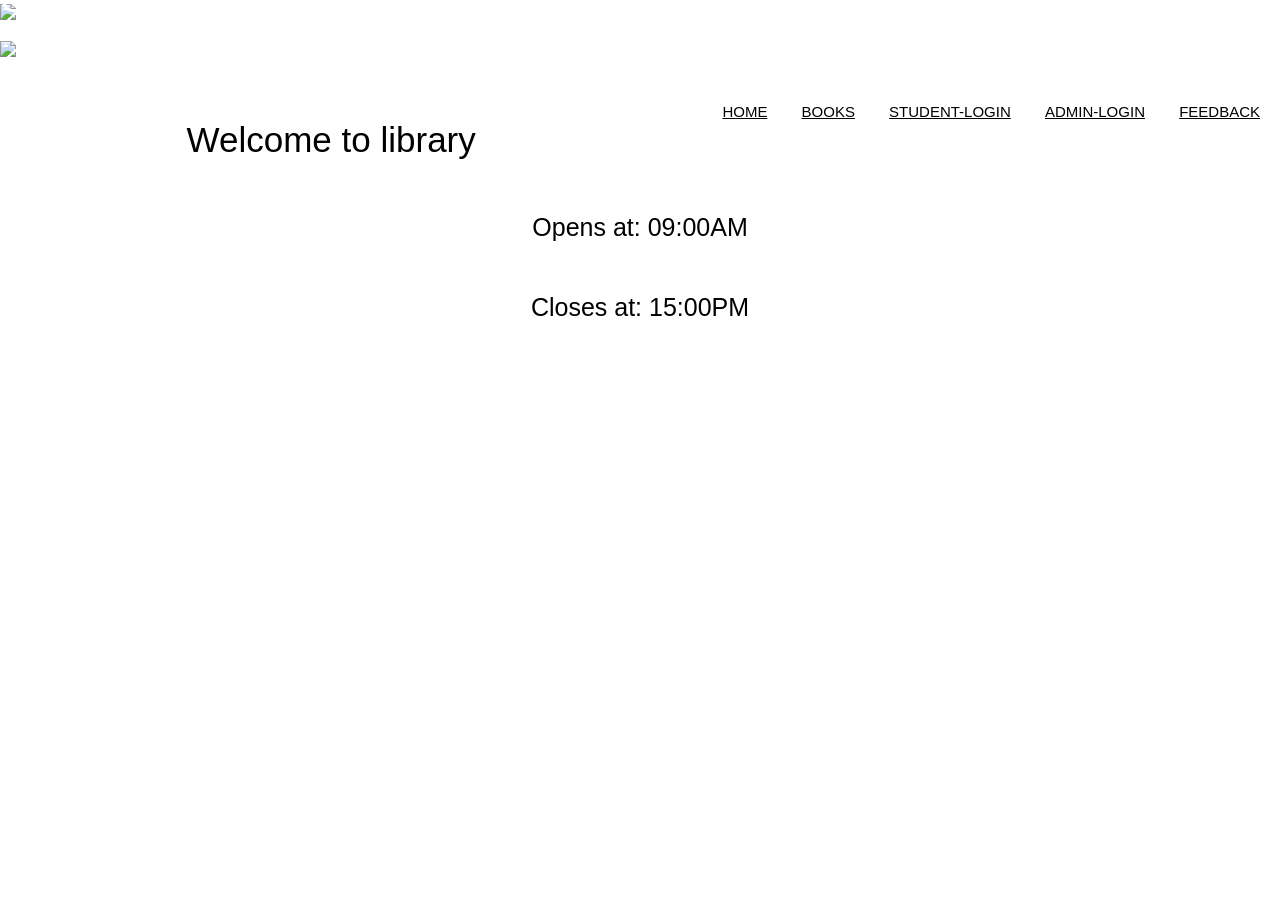
==== student_login.html @ 9076e3ea "Registration.html" ====
<!DOCTYPE html>
<html>
<head>
<title>
Online Library Management system
</title>
<link rel="stylesheet" type="text/css" href="style.css">
<meta charset="utf-8">
<meta name="viewport" content="width=device-width,initial-scale=1">
<link rel="stylesheet" href="https://www.w3schools.com/w3css/4/w3.css">
<style type="text/css">
nav
        {
          float: right;
          word-spacing: 30px;
          padding: 20px;
        }
        nav li
        {
          display: inline-block;
          line-height: 80px;
        }
</style>
</head>
<style type="text/css">

</style>
<body>
     <div class="wrapper">

         <header>
            <div class="logo">
              <img src="C:\Users\ELCOT\Desktop\New folder\Captures\image.jpg">
              <h1 style="color: white;margin-top: -50px">ONLINE LIBRARY MANAGEMENT SYSTEM</h1>
            </div>
                <nav>
                 <ul>
                  <li><a href="index.html">HOME</a></li>
                  <li><a href="books.html">BOOKS</a></li>
                  <li><a href="student_login.html">STUDENT-LOGIN</a></li>
                  <li><a href="">ADMIN-LOGIN</a></li>
                  <li><a href="feedback.html">FEEDBACK</a></li>
                 </ul>
                </nav>
         </header>
         <section>
          <div class="sec_img">
                <div class="background-section">
                    <img src="C:\Users\ELCOT\Desktop\library system\Captures\2.jpg">
                </div>
            </div>
                 <!-- <div class="w3-content w3-section" style="width: 100%;height: 400px;">
           <img class="mySlides w3-animate-left" src="C:\Users\ELCOT\Downloads\jess-bailey-q10VITrVYUM-unsplash.jpg" style="width: 100%">
           <img class="mySlides w3-animate-left" src="C:\Users\ELCOT\Downloads\bench-accounting-nvzvOPQW0gc-unsplash.jpg" style="width: 100%">
           <img class="mySlides w3-animate-fading" src="C:\Users\ELCOT\Downloads\shapelined-_JBKdviweXI-unsplash.jpg" style="width: 100%">
           <img class="mySlides w3-animate-fading" src="C:\Users\ELCOT\Downloads\samantha-gades-BlIhVfXbi9s-unsplash.jpg" style="width: 100%">
              </div>
                 <div>
                 <script type="text/javascript">
               var a=0;
               carousel();
               function carousel()
               {
             var i;
             var x= document.getElementsByClassName("mySlides");

             for(i=0; i<x.length; i++)
             {
           x[i].style.display="none";
             }

             a++;  
             if(a > x.length) {a = 1}
           x[a-1].style.display = "block";
         setTimeout(carousel, 5000);
               }
                 </script>
                 </div> -->  
                    <div class="box">
                    <br><br>
                    <h1 style="text-align: center;font-size: 35px;">Welcome to library</h1><br>
                    <h1 style="text-align: center;font-size: 25px;">Opens at: 09:00AM</h1><br>
                    <h1 style="text-align: center;font-size: 25px;">Closes at: 15:00PM</h1><br>
                    </div>
               
               
                 
            </div>
         </section>
      <footer>
         <p style="color: white;text-align: center;">
          <br>
          Email: Online.library@gmail.com <br>
          Mobile: +91 84385*****
         </p>
      </footer>
       </div>
</body>
</html>
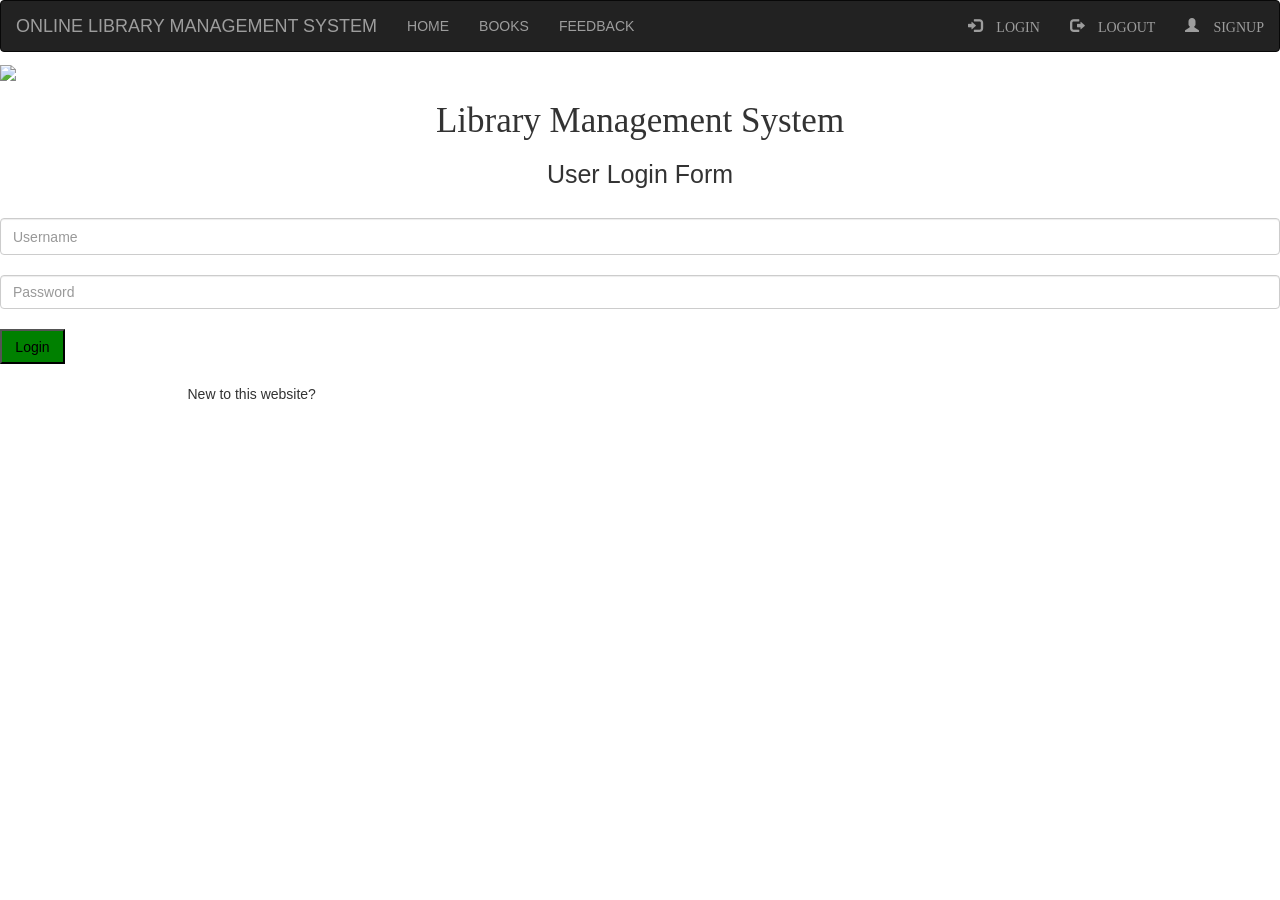
==== commit abd17509: "student_login.html" ====
--- a/student_login.html
+++ b/student_login.html
@@ -1,101 +1,87 @@
 
- <!DOCTYPE html>
+<!DOCTYPE html>
 <html>
 <head>
-<title>
-Online Library Management system
-</title>
+
+<title>Student Login</title>
 <link rel="stylesheet" type="text/css" href="style.css">
 <meta charset="utf-8">
 <meta name="viewport" content="width=device-width,initial-scale=1">
-<link rel="stylesheet" href="https://www.w3schools.com/w3css/4/w3.css">
-<style type="text/css">
-nav
-        {
-          float: right;
-          word-spacing: 30px;
-          padding: 20px;
-        }
-        nav li
-        {
-          display: inline-block;
-          line-height: 80px;
-        }
-</style>
+<script>
+             function validateForm()
+             {
+              var inputField=document.getElementById("myInput");
+              var inputvalue=inputField.value.trim();
+              if(inputvalue==="")
+              {
+              alert("Please fill out this field");
+              return false;
+              }
+              return true;
+             }
+    </script>  
+    <link rel="stylesheet" href="https://maxcdn.bootstrapcdn.com/bootstrap/3.4.1/css/bootstrap.min.css">
+
+     <script src="https://ajax.googleapis.com/ajax/libs/jquery/3.7.1/jquery.min.js"></script>
+     <script src="https://maxcdn.bootstrapcdn.com/bootstrap/3.4.1/js/bootstrap.min.js"></script>
+     <style type="text/css">
+      section
+      {
+      margin-top: -10px;
+      }
+     </style>
 </head>
-<style type="text/css">
+<body>
+<nav class="navbar navbar-inverse">
+<div class="container-fluid">
+    <div class="navbar-header">
+          <a class="navbar-brand active">ONLINE LIBRARY MANAGEMENT SYSTEM</a>
+         </div>
+               
+                  <ul class="nav navbar-nav">
+                  <li><a href="index.html">HOME</a></li>
+                  <li><a href="">BOOKS</a></li>
+                  <li><a href="">FEEDBACK</a></li>
+                  </ul>
 
-</style>
-<body>
-     <div class="wrapper">
+                     <ul class="nav navbar-nav navbar-right">
+                      <li><a href="student_login.html"><span class="glyphicon glyphicon-log-in"> LOGIN</span></a></li>
+                      <li><a href="student_login.html"><span class="glyphicon glyphicon-log-out"> LOGOUT</span></a></li>
+                  <li><a href="registration.html"><span class="glyphicon glyphicon-user"> SIGNUP</span></a></li>
+              </ul>
+        </div>
 
-         <header>
-            <div class="logo">
-              <img src="C:\Users\ELCOT\Desktop\New folder\Captures\image.jpg">
-              <h1 style="color: white;margin-top: -50px">ONLINE LIBRARY MANAGEMENT SYSTEM</h1>
-            </div>
-                <nav>
-                 <ul>
-                  <li><a href="index.html">HOME</a></li>
-                  <li><a href="books.html">BOOKS</a></li>
-                  <li><a href="student_login.html">STUDENT-LOGIN</a></li>
-                  <li><a href="">ADMIN-LOGIN</a></li>
-                  <li><a href="feedback.html">FEEDBACK</a></li>
-                 </ul>
-                </nav>
-         </header>
-         <section>
-          <div class="sec_img">
-                <div class="background-section">
-                    <img src="C:\Users\ELCOT\Desktop\library system\Captures\2.jpg">
-                </div>
-            </div>
-                 <!-- <div class="w3-content w3-section" style="width: 100%;height: 400px;">
-           <img class="mySlides w3-animate-left" src="C:\Users\ELCOT\Downloads\jess-bailey-q10VITrVYUM-unsplash.jpg" style="width: 100%">
-           <img class="mySlides w3-animate-left" src="C:\Users\ELCOT\Downloads\bench-accounting-nvzvOPQW0gc-unsplash.jpg" style="width: 100%">
-           <img class="mySlides w3-animate-fading" src="C:\Users\ELCOT\Downloads\shapelined-_JBKdviweXI-unsplash.jpg" style="width: 100%">
-           <img class="mySlides w3-animate-fading" src="C:\Users\ELCOT\Downloads\samantha-gades-BlIhVfXbi9s-unsplash.jpg" style="width: 100%">
+    </nav>
+
+
+
+
+
+
+<section>
+<div class="Login">
+          <img src="C:\Users\ELCOT\Desktop\library system\Captures\library-with-books.jpg">
+          <div class="box1">
+            <h1 style="text-align: center;font-size: 35px;font-family: Lucida Console;">Library Management System</h1>
+            <h1 style="text-align: center;font-size: 25px;">User Login Form</h1><br>  
+            <form name="login" action="" method="" id="myForm" onsubmit="return validateForm()">
+              <div class="login">
+                <input class="form-control" type="text" name="username" placeholder="Username" id="myInput" style="height: 37px"><br>
+                <input class="form-control" type="password" name="password" placeholder="Password" id="myInput"><br>
+                <button style="color: black;width: 65px;height: 35px;background-color: green">Login</button>
               </div>
-                 <div>
-                 <script type="text/javascript">
-               var a=0;
-               carousel();
-               function carousel()
-               {
-             var i;
-             var x= document.getElementsByClassName("mySlides");
+           
+                   <p>
+                    <br>
+                    <a style="color: white;" href="">Forgot Password?</a> &nbsp &nbsp &nbsp &nbsp &nbsp &nbsp &nbsp &nbsp &nbsp
+                    New to this website?<a style="color: white;" href="registration.html">Sign Up</a>
+                   </p>
+                   </form>
+           </div>
+    </div>
+</section>
+<footer>
 
-             for(i=0; i<x.length; i++)
-             {
-           x[i].style.display="none";
-             }
-
-             a++;  
-             if(a > x.length) {a = 1}
-           x[a-1].style.display = "block";
-         setTimeout(carousel, 5000);
-               }
-                 </script>
-                 </div> -->  
-                    <div class="box">
-                    <br><br>
-                    <h1 style="text-align: center;font-size: 35px;">Welcome to library</h1><br>
-                    <h1 style="text-align: center;font-size: 25px;">Opens at: 09:00AM</h1><br>
-                    <h1 style="text-align: center;font-size: 25px;">Closes at: 15:00PM</h1><br>
-                    </div>
-               
-               
-                 
-            </div>
-         </section>
-      <footer>
-         <p style="color: white;text-align: center;">
-          <br>
-          Email: Online.library@gmail.com <br>
-          Mobile: +91 84385*****
-         </p>
-      </footer>
-       </div>
+</footer>            
 </body>
 </html>
-
